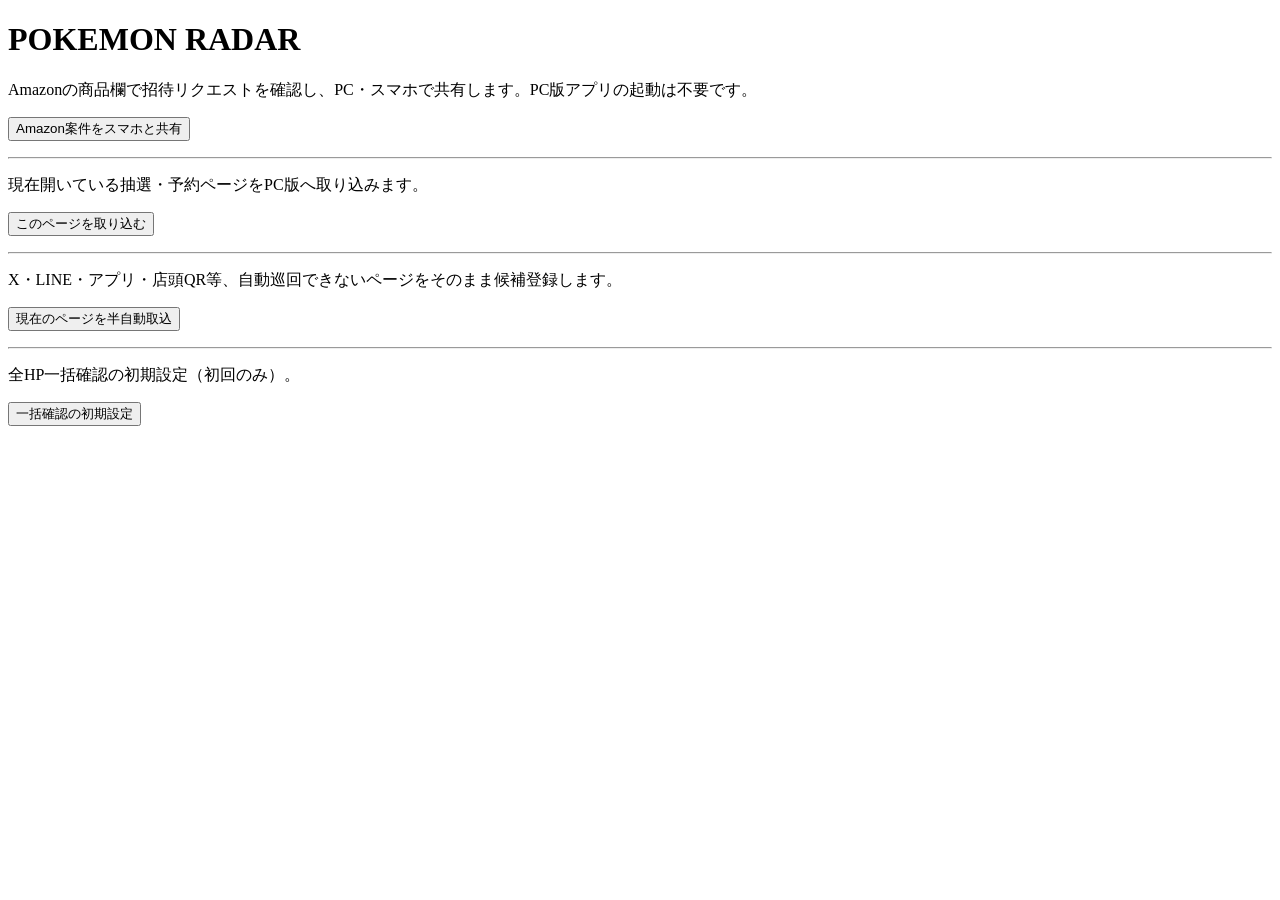
==== tools/pc-amazon-bridge/popup.html @ 0b2edfc9 "Add personal Amazon PC capture bridge and shared mobile cards" ====
<!DOCTYPE html>
<html lang="ja"><head><meta charset="UTF-8"><title>POKEMON RADAR</title><link rel="stylesheet" href="popup.css"></head><body><div class="container">
<h1>POKEMON RADAR</h1>
<p class="description">Amazonの商品欄で招待リクエストを確認し、PC・スマホで共有します。PC版アプリの起動は不要です。</p>
<button id="amazonBridgeButton" type="button">Amazon案件をスマホと共有</button><p id="amazonBridgeStatus" class="status" role="status"></p><hr>
<p class="description">現在開いている抽選・予約ページをPC版へ取り込みます。</p>
<button id="captureButton" type="button">このページを取り込む</button><p id="statusMessage" class="status" role="status"></p><hr>
<p class="description">X・LINE・アプリ・店頭QR等、自動巡回できないページをそのまま候補登録します。</p>
<button id="manualIntakeButton" type="button" class="secondary">現在のページを半自動取込</button><p id="manualIntakeStatusMessage" class="status" role="status"></p><hr>
<p class="description">全HP一括確認の初期設定（初回のみ）。</p>
<button id="setupBatchButton" type="button" class="secondary">一括確認の初期設定</button><p id="setupStatusMessage" class="status" role="status"></p>
</div><script src="popup.js"></script><script src="amazonBridgePopup.js"></script></body></html>
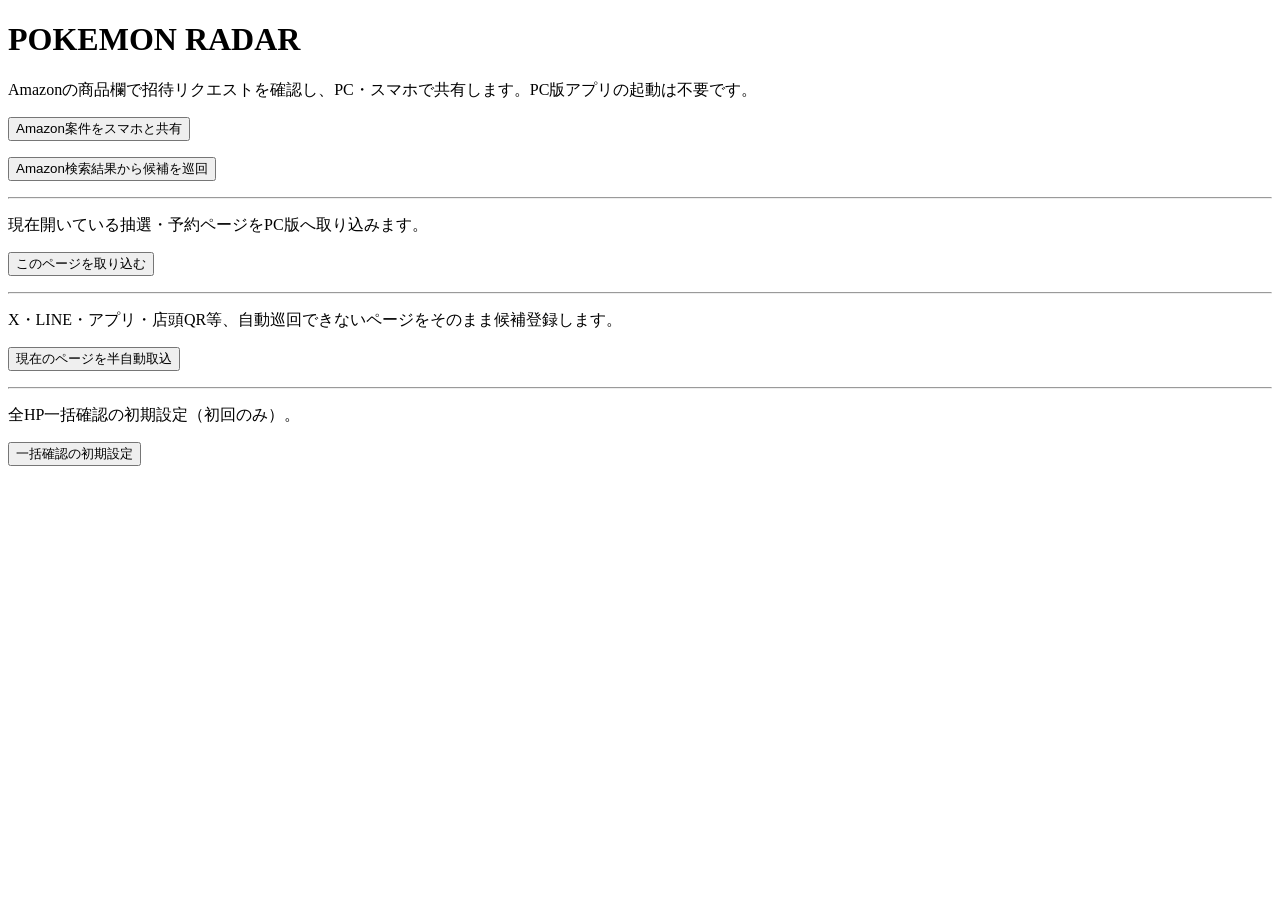
==== commit 16ba9a01: "Add Amazon search scan button" ====
--- a/tools/pc-amazon-bridge/popup.html
+++ b/tools/pc-amazon-bridge/popup.html
@@ -2,7 +2,7 @@
 <html lang="ja"><head><meta charset="UTF-8"><title>POKEMON RADAR</title><link rel="stylesheet" href="popup.css"></head><body><div class="container">
 <h1>POKEMON RADAR</h1>
 <p class="description">Amazonの商品欄で招待リクエストを確認し、PC・スマホで共有します。PC版アプリの起動は不要です。</p>
-<button id="amazonBridgeButton" type="button">Amazon案件をスマホと共有</button><p id="amazonBridgeStatus" class="status" role="status"></p><hr>
+<button id="amazonBridgeButton" type="button">Amazon案件をスマホと共有</button><p id="amazonBridgeStatus" class="status" role="status"></p><button id="amazonSearchScanButton" type="button" class="secondary">Amazon検索結果から候補を巡回</button><p id="amazonSearchScanStatus" class="status" role="status"></p><hr>
 <p class="description">現在開いている抽選・予約ページをPC版へ取り込みます。</p>
 <button id="captureButton" type="button">このページを取り込む</button><p id="statusMessage" class="status" role="status"></p><hr>
 <p class="description">X・LINE・アプリ・店頭QR等、自動巡回できないページをそのまま候補登録します。</p>
